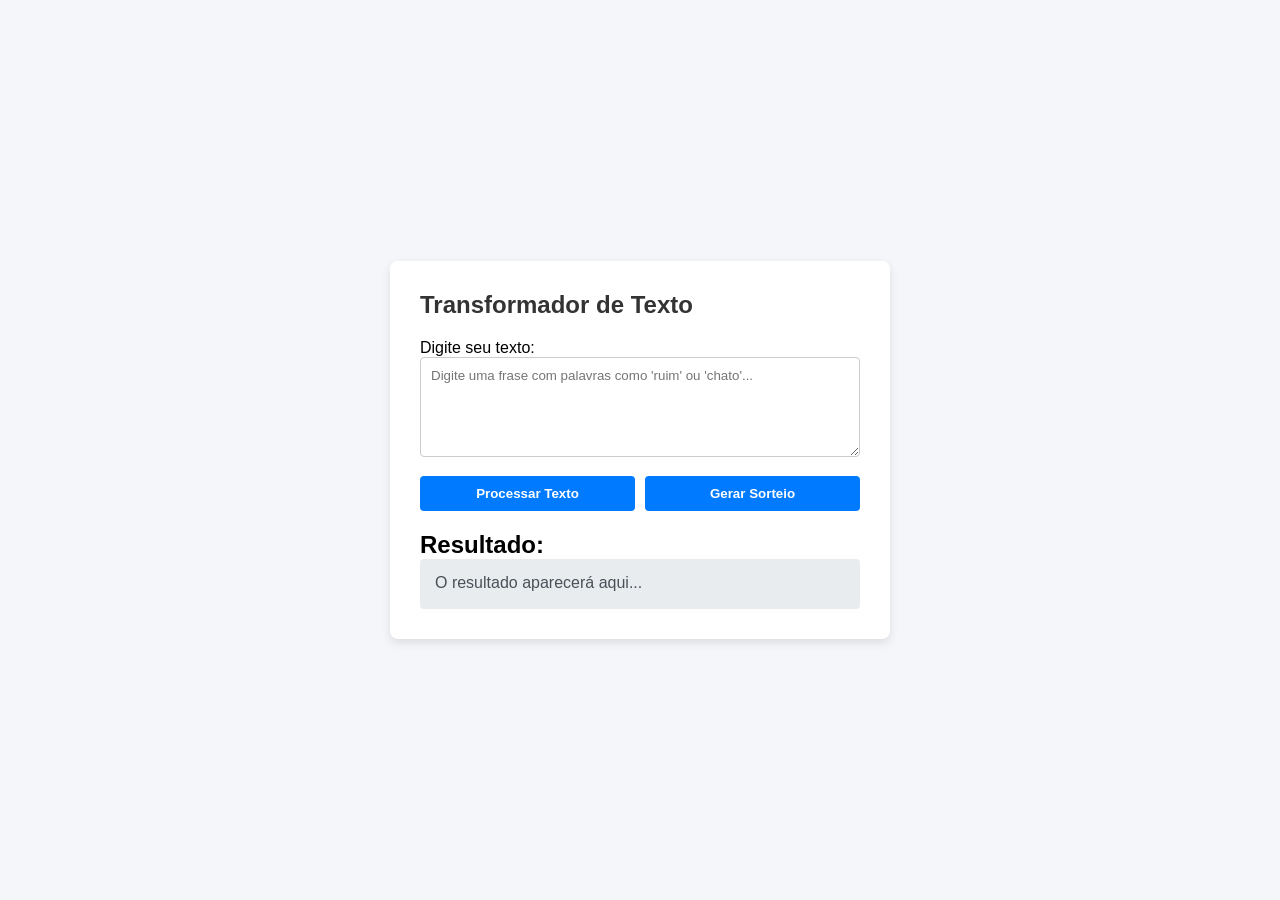
==== inex.html @ 4d2e53da "1" ====
<!DOCTYPE html>
<html lang="pt-BR">
<head>
  <meta charset="UTF-8">
  <meta name="viewport" content="width=device-width, initial-scale=1.0">
  <title>Processador de Texto</title>
  <link rel="stylesheet" href="style.css">
</head>
<body>
  <main class="container">
    <h1>Transformador de Texto</h1>
    
    <label for="userInput">Digite seu texto:</label>
    <textarea id="userInput" placeholder="Digite uma frase com palavras como 'ruim' ou 'chato'..."></textarea>

    <div class="actions">
      <button id="btnProcess">Processar Texto</button>      <button id="btnRandom">Gerar Sorteio</button>
    </div>

    <h2>Resultado:</h2>
    <div id="output" class="output-box">O resultado aparecerá aqui...</div>
  </main>

  <!-- script com type="module" para suportar import/export -->
  <script type="module" src="js/main.js"></script>
</body>
</html>
---- style.css ----
* {
  box-sizing: border-box;
  margin: 0;
  padding: 0;
  font-family: Arial, sans-serif;
}

body {
  background-color: #f4f6f9;
  display: flex;
  justify-content: center;
  align-items: center;
  min-height: 100vh;
  padding: 20px;
}

.container {
  background: #ffffff;
  padding: 30px;
  border-radius: 8px;
  box-shadow: 0 4px 10px rgba(0,0,0,0.1);
  width: 100%;
  max-width: 500px;
}

h1 {
  margin-bottom: 20px;
  color: #333;
  font-size: 1.5rem;
}

textarea {
  width: 100%;
  height: 100px;
  padding: 10px;
  border: 1px solid #ccc;
  border-radius: 4px;
  resize: vertical;
  margin-bottom: 15px;
}

.actions {
  display: flex;
  gap: 10px;
  margin-bottom: 20px;
}

button {
  flex: 1;
  padding: 10px;
  border: none;
  background-color: #007bff;
  color: white;
  border-radius: 4px;
  cursor: pointer;
  font-weight: bold;
}

button:hover {
  background-color: #0056b3;
}

.output-box {
  padding: 15px;
  background-color: #e9ecef;
  border-radius: 4px;
  min-height: 50px;
  color: #495057;
  word-break: break-word;
}
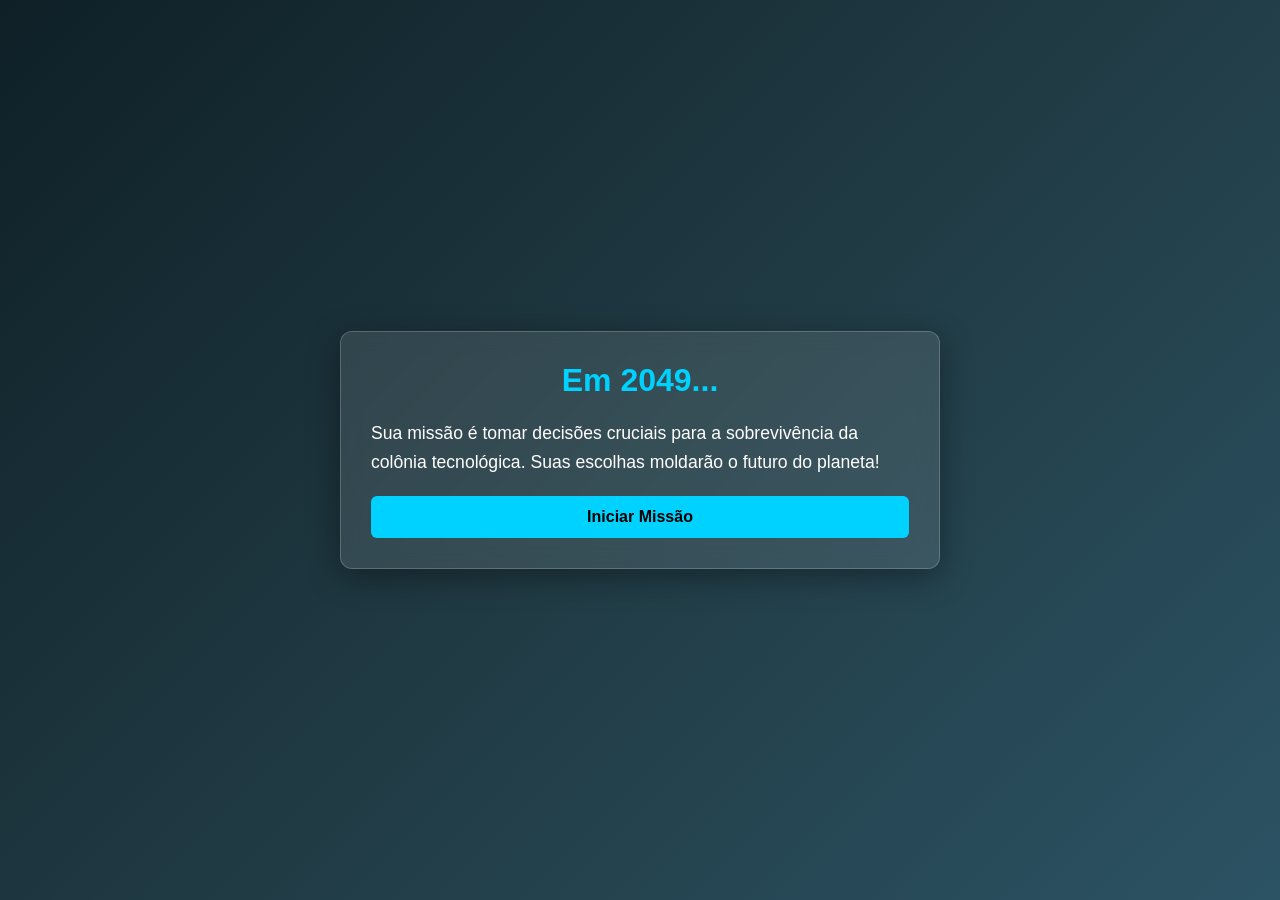
==== commit 56975e6b: "1" ====
--- a/inex.html
+++ b/inex.html
@@ -3,25 +3,36 @@
 <head>
   <meta charset="UTF-8">
   <meta name="viewport" content="width=device-width, initial-scale=1.0">
-  <title>Processador de Texto</title>
+  <title>Jornada 2049</title>
   <link rel="stylesheet" href="style.css">
 </head>
 <body>
-  <main class="container">
-    <h1>Transformador de Texto</h1>
-    
-    <label for="userInput">Digite seu texto:</label>
-    <textarea id="userInput" placeholder="Digite uma frase com palavras como 'ruim' ou 'chato'..."></textarea>
+  <main class="caixa-principal">
+    <h1 class="titulo">Em 2049...</h1>
 
-    <div class="actions">
-      <button id="btnProcess">Processar Texto</button>      <button id="btnRandom">Gerar Sorteio</button>
+    <!-- Tela Inicial -->
+    <div id="tela-inicial" class="caixa-conteudo">
+      <p class="descricao">
+        Sua missão é tomar decisões cruciais para a sobrevivência da colônia tecnológica. 
+        Suas escolhas moldarão o futuro do planeta!
+      </p>
+      <button id="btn-iniciar" class="btn">Iniciar Missão</button>
     </div>
 
-    <h2>Resultado:</h2>
-    <div id="output" class="output-box">O resultado aparecerá aqui...</div>
+    <!-- Tela de Jogo -->
+    <div id="tela-jogo" class="caixa-conteudo escondido">
+      <p id="enunciado-pergunta" class="texto-pergunta"></p>
+      <div id="caixa-alternativas" class="caixa-botoes"></div>
+    </div>
+
+    <!-- Tela Final -->
+    <div id="tela-final" class="caixa-conteudo escondido">
+      <h2>Missão Concluída!</h2>
+      <p id="texto-resultado" class="texto-resultado"></p>
+      <button id="btn-reiniciar" class="btn btn-reiniciar">Jogar Novamente</button>
+    </div>
   </main>
 
-  <!-- script com type="module" para suportar import/export -->
   <script type="module" src="js/main.js"></script>
 </body>
 </html>
--- a/style.css
+++ b/style.css
@@ -2,11 +2,12 @@
   box-sizing: border-box;
   margin: 0;
   padding: 0;
-  font-family: Arial, sans-serif;
+  font-family: 'Segoe UI', Tahoma, Geneva, Verdana, sans-serif;
 }
 
 body {
-  background-color: #f4f6f9;
+  background: linear-gradient(135deg, #0f2027, #203a43, #2c5364);
+  color: #ffffff;
   display: flex;
   justify-content: center;
   align-items: center;
@@ -14,57 +15,68 @@
   padding: 20px;
 }
 
-.container {
-  background: #ffffff;
+.caixa-principal {
+  background: rgba(255, 255, 255, 0.1);
+  backdrop-filter: blur(10px);
+  border: 1px solid rgba(255, 255, 255, 0.2);
+  border-radius: 12px;
   padding: 30px;
-  border-radius: 8px;
-  box-shadow: 0 4px 10px rgba(0,0,0,0.1);
+  max-width: 600px;
   width: 100%;
-  max-width: 500px;
+  box-shadow: 0 8px 32px rgba(0, 0, 0, 0.37);
 }
 
-h1 {
+.titulo {
+  font-size: 2rem;
   margin-bottom: 20px;
-  color: #333;
-  font-size: 1.5rem;
+  text-align: center;
+  color: #00d2ff;
 }
 
-textarea {
-  width: 100%;
-  height: 100px;
-  padding: 10px;
-  border: 1px solid #ccc;
-  border-radius: 4px;
-  resize: vertical;
-  margin-bottom: 15px;
+.caixa-conteudo {
+  display: flex;
+  flex-direction: column;
+  gap: 20px;
 }
 
-.actions {
-  display: flex;
-  gap: 10px;
-  margin-bottom: 20px;
+.escondido {
+  display: none;
 }
 
-button {
-  flex: 1;
-  padding: 10px;
-  border: none;
-  background-color: #007bff;
-  color: white;
-  border-radius: 4px;
-  cursor: pointer;
-  font-weight: bold;
+.texto-pergunta, .descricao, .texto-resultado {
+  font-size: 1.1rem;
+  line-height: 1.6;
 }
 
-button:hover {
-  background-color: #0056b3;
+.caixa-botoes {
+  display: flex;
+  flex-direction: column;
+  gap: 12px;
 }
 
-.output-box {
-  padding: 15px;
-  background-color: #e9ecef;
-  border-radius: 4px;
-  min-height: 50px;
-  color: #495057;
-  word-break: break-word;
+.btn {
+  background: #00d2ff;
+  color: #000;
+  border: none;
+  padding: 12px 20px;
+  font-size: 1rem;
+  font-weight: bold;
+  border-radius: 6px;
+  cursor: pointer;
+  transition: all 0.3s ease;
+}
+
+.btn:hover {
+  background: #0082c8;
+  color: #fff;
+  transform: translateY(-2px);
+}
+
+.btn-reiniciar {
+  background: #ff416c;
+  color: #fff;
+}
+
+.btn-reiniciar:hover {
+  background: #ff4b2b;
 }
